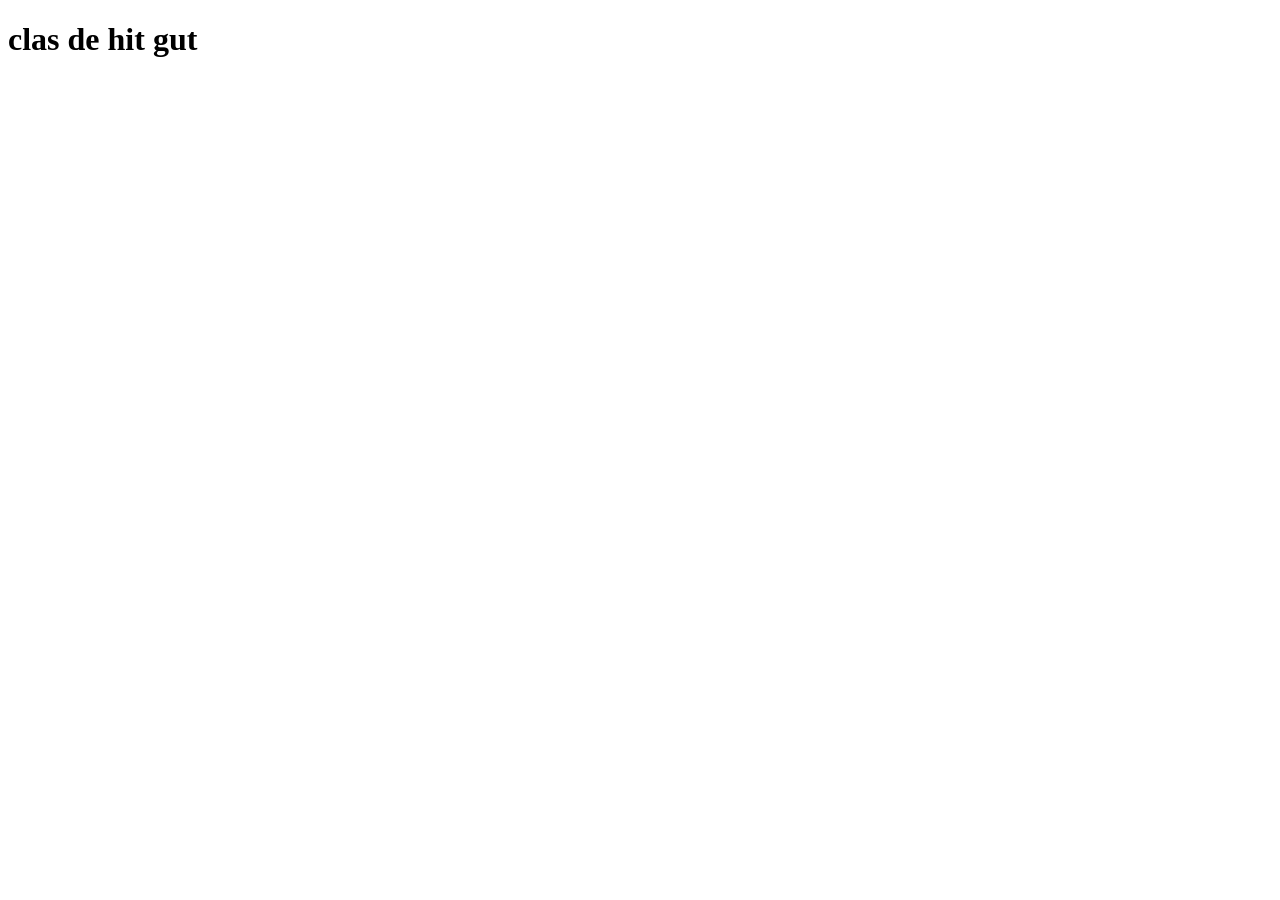
==== index.html @ 0f61a4b6 "primer commit one" ====
<!DOCTYPE html>
<html lang="en">
<head>
    <meta charset="UTF-8">
    <meta http-equiv="X-UA-Compatible" content="IE=edge">
    <meta name="viewport" content="width=device-width, initial-scale=1.0">
   <link rel="stylesheet" href="css/estilos.css">
   
    <title>Hit hut </title>
</head>
<body>
    <h1>clas de hit gut </h1>
    
</body>
</html>
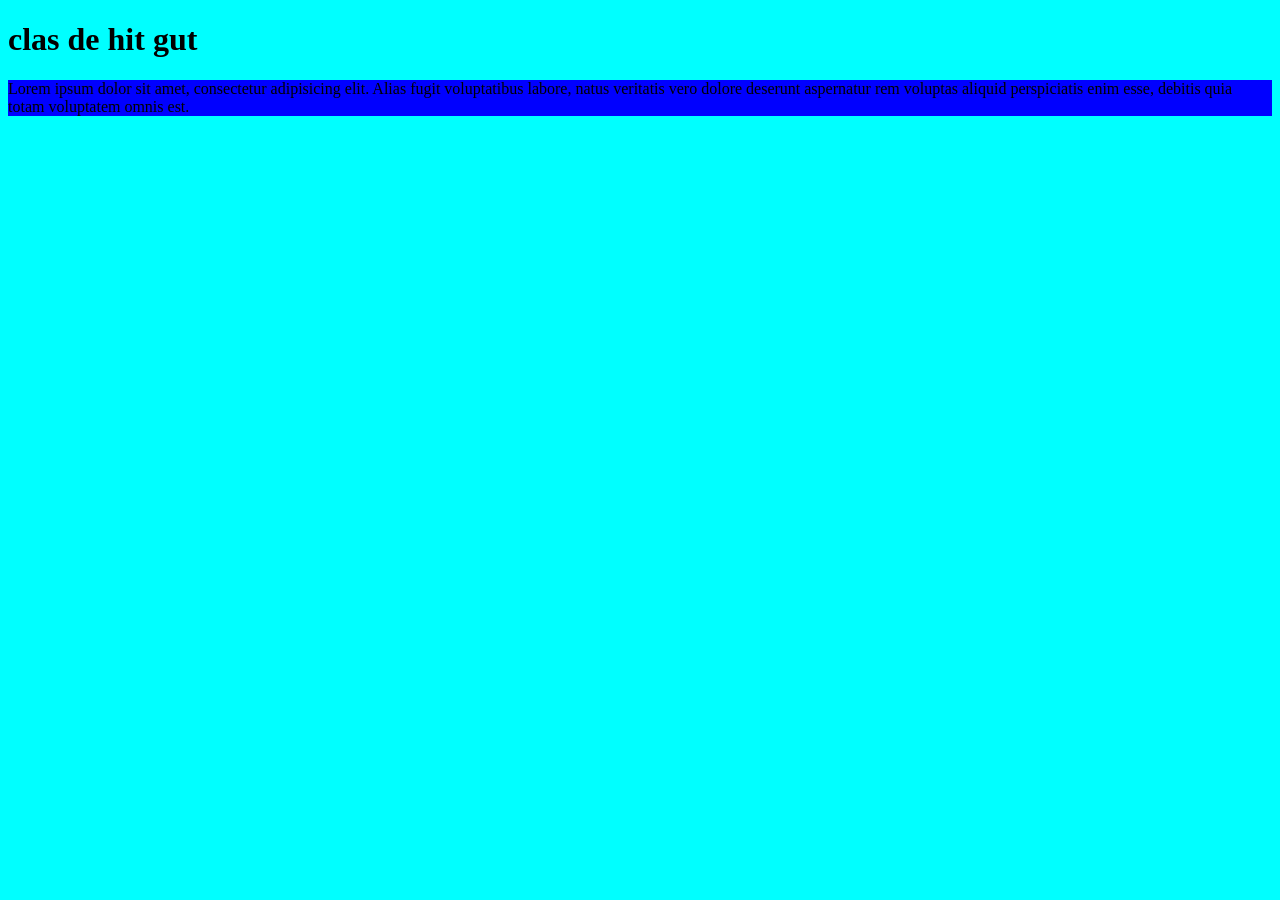
==== commit 4143f799: "comit dos two" ====
--- a/index.html
+++ b/index.html
@@ -1,15 +1,21 @@
 <!DOCTYPE html>
 <html lang="en">
+
 <head>
     <meta charset="UTF-8">
     <meta http-equiv="X-UA-Compatible" content="IE=edge">
     <meta name="viewport" content="width=device-width, initial-scale=1.0">
-   <link rel="stylesheet" href="css/estilos.css">
-   
+    <link rel="stylesheet" href="css/estilos.css">
+
     <title>Hit hut </title>
 </head>
+
 <body>
     <h1>clas de hit gut </h1>
-    
+    <p>Lorem ipsum dolor sit amet, consectetur adipisicing elit. Alias fugit voluptatibus labore, natus veritatis vero
+        dolore deserunt aspernatur rem voluptas aliquid perspiciatis enim esse, debitis quia totam voluptatem omnis est.
+    </p>
+
 </body>
+
 </html>
--- a/css/estilos.css
+++ b/css/estilos.css
@@ -0,0 +1,6 @@
+body{
+    background-color: aqua;
+}
+p{
+    background-color: blue;
+}
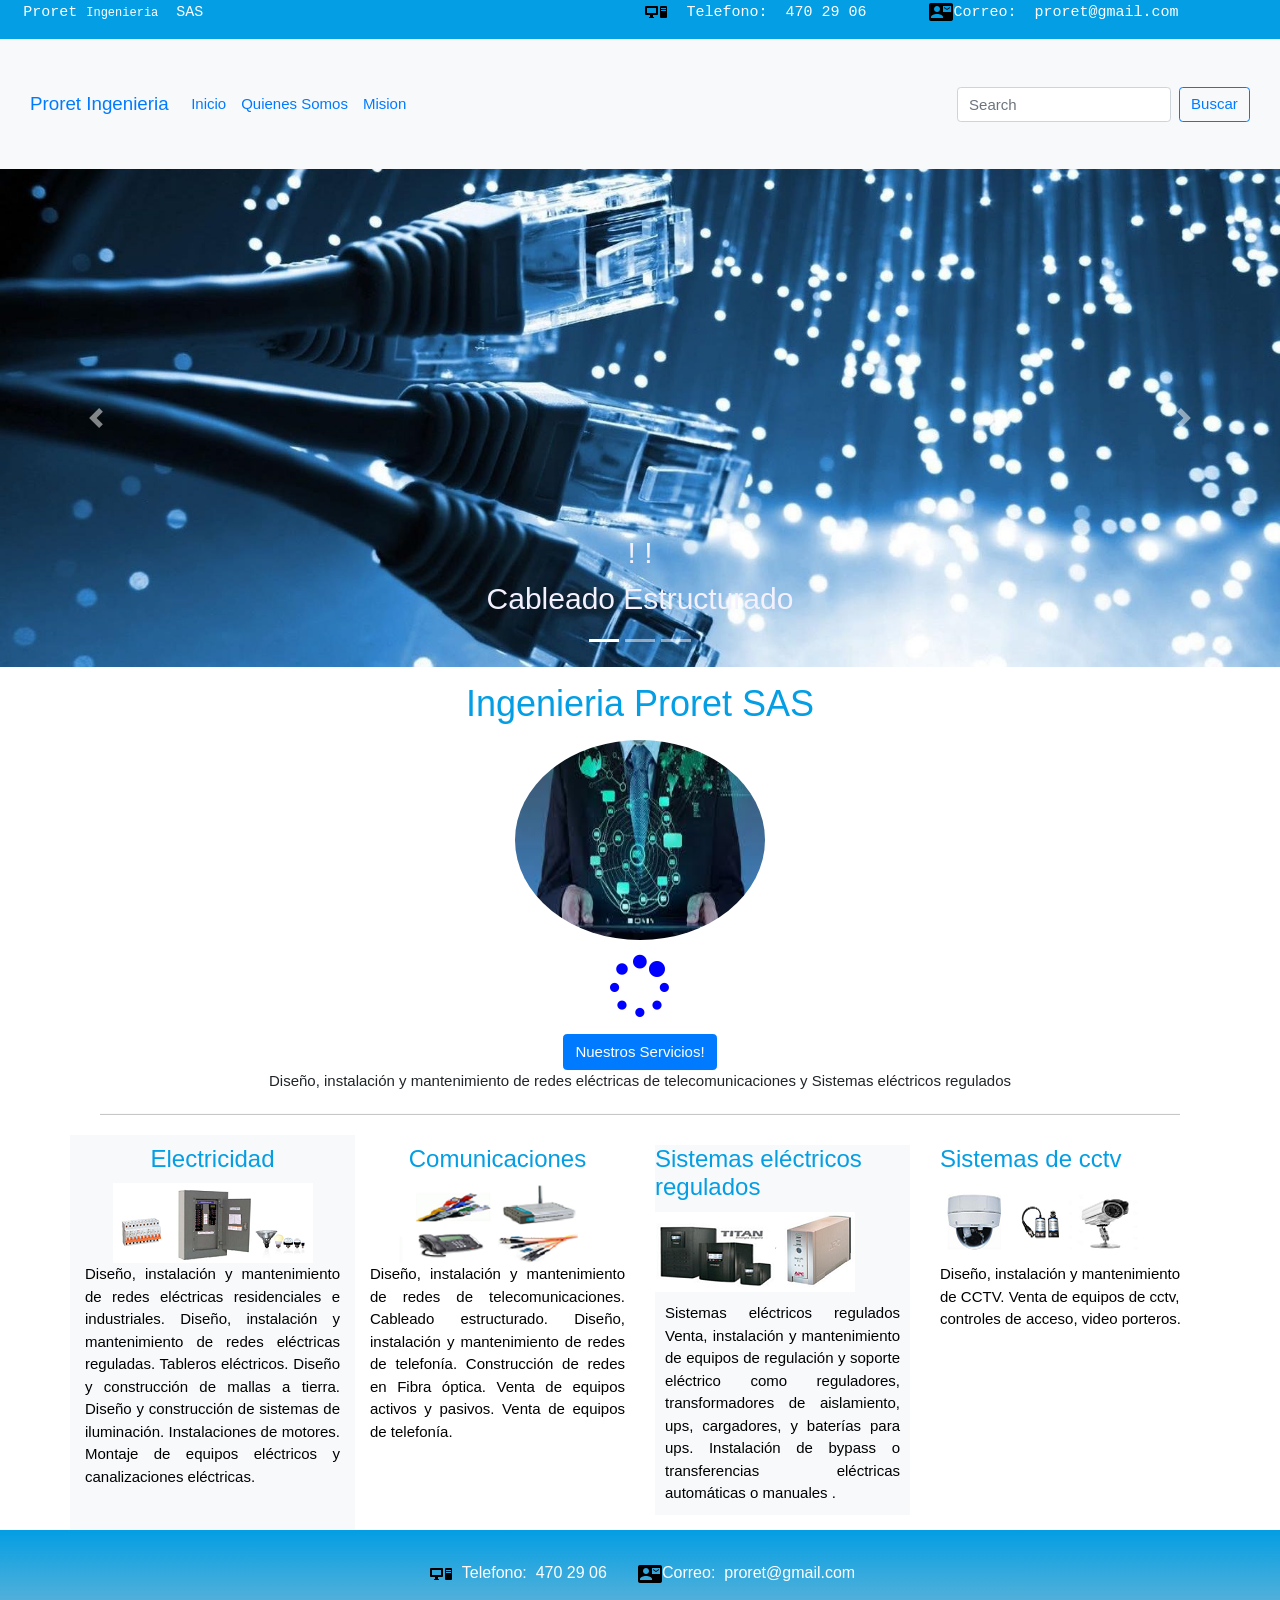
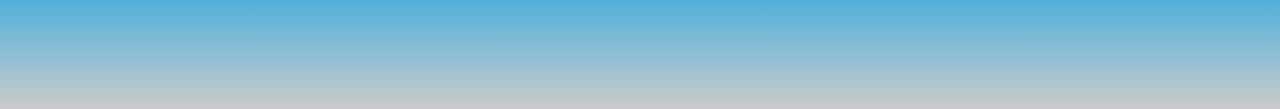
==== commit f01b3344: "mi proyecto version one" ====
--- a/index.html
+++ b/index.html
@@ -1,21 +1,273 @@
-<!DOCTYPE html>
-<html lang="en">
+<!doctype html>
+<html lang="es">
 
 <head>
-    <meta charset="UTF-8">
-    <meta http-equiv="X-UA-Compatible" content="IE=edge">
-    <meta name="viewport" content="width=device-width, initial-scale=1.0">
-    <link rel="stylesheet" href="css/estilos.css">
-
-    <title>Hit hut </title>
+  <!-- Required meta tags -->
+  <meta charset="utf-8">
+  <meta name="viewport" content="width=device-width, initial-scale=1">
+
+  <link rel="stylesheet" href="css/bootstrap.min.css">
+  <link rel="stylesheet" href="css/bootstrap.css">
+  <link rel="stylesheet" href="css/mixin.css">
+
+  <link rel="stylesheet" href="https://www.w3schools.com/w3css/4/w3.css">
+  <link rel="stylesheet" href="https://cdnjs.cloudflare.com/ajax/libs/font-awesome/4.7.0/css/font-awesome.min.css">
+
+  <title>Proret SAS </title>
+  <meta name="description"content="servicio de cableado estructurado, electrico, energia regulada, camaras analagas, IP">
+  <meta name="keywords" content="redes, cableado, estructurado , camaras, monitoreo, UPS, energia regulada">
 </head>
 
 <body>
-    <h1>clas de hit gut </h1>
-    <p>Lorem ipsum dolor sit amet, consectetur adipisicing elit. Alias fugit voluptatibus labore, natus veritatis vero
-        dolore deserunt aspernatur rem voluptas aliquid perspiciatis enim esse, debitis quia totam voluptatem omnis est.
-    </p>
-
+  <header>
+    <div class="row">
+
+      <!-- bg-primary -->
+      <div class=" row  col-xl-12 col-lg-12  text-light">
+        <pre>   Proret <small>Ingenieria</small>  SAS                                                 <img src="images/movil.png" alt="telefono">  Telefono:  470 29 06       <img src="images/email.png"  alt="correo">Correo:  proret@gmail.com  </pre>
+      </div>
+    </div>
+
+    <!-- -------inicio------menu--------------- -->
+    <nav class="navbar navbar-expand-lg navbar-light  bg-light  text-light">
+      <div class="container-fluid">
+        <a class="navbar-brand  text-primary" href="#">Proret Ingenieria</a>
+        <button class="navbar-toggler" type="button" data-bs-toggle="collapse" data-bs-target="#navbarSupportedContent"
+          aria-controls="navbarSupportedContent" aria-expanded="false" aria-label="Toggle navigation">
+          <span class="navbar-toggler-icon"></span>
+        </button>
+        <div class="collapse navbar-collapse" id="navbarSupportedContent">
+
+          <ul class="navbar-nav me-auto mb-2 mb-lg-0 ">
+            <li class="nav-item ">
+              <a class="nav-link active text-primary  " aria-current="page" href="index.html">Inicio</a>
+            </li>
+            <li class="nav-item">
+              <a class="nav-link active  text-primary" aria-current="page" href="pages/quienessomos.html">Quienes Somos
+              </a>
+            </li>
+            <li class="nav-item">
+              <a class="nav-link active  text-primary" aria-current="page" href="pages/quienessomos.html">Mision </a>
+            </li>
+          </ul>
+          <form class="d-flex">
+            <input class="form-control me-2" type="search" placeholder="Search" aria-label="Search">
+            <button class="btn btn-outline-primary" type="submit">Buscar</button>
+          </form>
+        </div>
+      </div>
+    </nav>
+
+    <!-- -------fin ------menu--------------- -->
+
+    <!-- ----------carrucer------------- -->
+    <div id="carouselExampleCaptions" class="carousel slide" data-bs-ride="carousel">
+      <div class="carousel-indicators">
+        <button type="button" data-bs-target="#carouselExampleCaptions" data-bs-slide-to="0" class="active"
+          aria-current="true" aria-label="Slide 1"></button>
+        <button type="button" data-bs-target="#carouselExampleCaptions" data-bs-slide-to="1"
+          aria-label="Slide 2"></button>
+        <button type="button" data-bs-target="#carouselExampleCaptions" data-bs-slide-to="2"
+          aria-label="Slide 3"></button>
+      </div>
+
+      <div class="carousel-inner">
+        <div class="carousel-item active">
+          <img src="images/slider/slider1.jpg"  alt="cableado" class="d-block w-100" >
+          <div class="carousel-caption d-none d-md-block">
+            <h2>! ! </h2>
+            <h2>Cableado Estructurado </h2>
+          </div>
+        </div>
+
+        <div class="carousel-item">
+          <img src="images/slider/slider2.png"  alt="monitoreo"class="d-block w-100" >
+          <div class="carousel-caption d-none d-md-block">
+            <h2>! ! </h2>
+            <h2>Monitoreo </h2>
+          </div>
+        </div>
+
+        <div class="carousel-item">
+          <img src="images/slider/silder3.jpg" alt="comunicaciones" class="d-block w-100" >
+          <div class="carousel-caption d-none d-md-block">
+            <h2>! ! </h2>
+            <h2>Comunicaciones</h2>
+          </div>
+        </div>
+      </div>
+
+      <button class="carousel-control-prev" type="button" data-bs-target="#carouselExampleCaptions"
+        data-bs-slide="prev">
+        <span class="carousel-control-prev-icon" aria-hidden="true"></span>
+        <span class="visually-hidden">Previous</span>
+      </button>
+      <button class="carousel-control-next" type="button" data-bs-target="#carouselExampleCaptions"
+        data-bs-slide="next">
+        <span class="carousel-control-next-icon" aria-hidden="true"></span>
+        <span class="visually-hidden">Next</span>
+      </button>
+    </div>
+
+    <!-- ---fin -------carrucer------------- -->
+  </header>
+  <!-- -----cuerpo -------inicio container ----------- -->
+  <div class="container">
+
+    <!-- -inicios --servicios -------- -->
+
+    <div class="col-sm-12">
+      <div class="servicios--aling">
+        <p></p>
+        <h1>Ingenieria Proret SAS</h1>
+        <p></p>
+        <img src="images/servicio.jpg" class="rounded-circle" alt="Cinque Terre" width="250" height="200" />
+        <p></p>
+        <!-- <h5>Servicios</h5> -->
+        <p><i class="fa fa-spinner w3-spin" style="font-size:64px; color:blue"></i></p>
+
+        <!-- ------------modal -------- -->
+
+        <button type="button" class="btn btn-primary" data-toggle="modal" data-target="#myModal">
+          Nuestros Servicios!
+        </button>
+
+        <!-- The Modal -->
+        <div class="modal" id="myModal">
+          <div class="modal-dialog">
+            <div class="modal-content">
+
+              <!-- Modal Header -->
+              <div class="modal-header">
+                <h4 class="modal-title"></h4>
+                <button type="button" class="close" data-dismiss="modal">&times;</button>
+              </div>
+
+              <!-- Modal body -->
+              <div class="modal-body " style=" color:blue">
+                <p>Electricidad, Comunicaciones, SistemasElectricos Regulados y CCTV </p>
+                Telefono: 470 29 06 - Email: proret@gmail.com
+              </div>
+
+              <!-- Modal footer -->
+              <div class="modal-footer">
+                <button type="button" class="btn btn-danger" data-dismiss="modal">Close</button>
+              </div>
+
+            </div>
+          </div>
+        </div>
+
+        <!-- fin --------------modal -->
+
+        <p>Diseño, instalación y mantenimiento de redes eléctricas de telecomunicaciones y Sistemas eléctricos regulados
+        </p>
+        <hr>
+
+      </div>
+    </div>
+
+
+    <!-- -fin --servicios -------- -->
+    <!-- ---Inicio - CLASE -ROWS ---------------- -->
+    <div class="row">
+      <!-- ---Inicio --fila uno electricidad---------------- -->
+      <div class="col-sm  bg-light ">
+
+        <div class="electricidad--aling  ">
+          <h3>Electricidad</h3>
+          <img class="electricidad__img--alinng" src="images/img/electricidad.png  " alt="electricos">
+
+          <p class="electricidad__p">
+            Diseño, instalación y mantenimiento de redes eléctricas residenciales e industriales.
+            Diseño, instalación y mantenimiento de redes eléctricas reguladas.
+            Tableros eléctricos.
+            Diseño y construcción de mallas a tierra.
+            Diseño y construcción de sistemas de iluminación.
+            Instalaciones de motores.
+            Montaje de equipos eléctricos y
+            canalizaciones eléctricas.</p>
+
+        </div>
+
+      </div>
+
+      <!-- -Fin ----fila uno electricidad---------------- -->
+
+      <!-- -Inicio ----fila uno Comunicaciones -------- -->
+      <div class="col-sm">
+        <div class="comunicaciones--aling ">
+          <h3>Comunicaciones</h3>
+          <img src="images/img/comunicaciones.png" alt="comunicaciones" />
+          <p class="comunicaciones__p">
+            Diseño, instalación y mantenimiento de redes de telecomunicaciones.
+            Cableado estructurado.
+            Diseño, instalación y mantenimiento de redes de telefonía.
+            Construcción de redes en Fibra óptica.
+            Venta de equipos activos y pasivos.
+            Venta de equipos de telefonía.</p>
+        </div>
+      </div>
+      <!-- -Fin  ----fila uno Comunicaciones -------- -->
+
+      <!-- -Inicio ----fila  energia Regulada  -------- -->
+      <div class="col-sm">
+        <div class="regulada">
+          <h3> Sistemas eléctricos regulados</h3>
+          <img src="images/img/regulada.png" alt="regulado" />
+
+          <p class="electricidad__p--aling">
+            Sistemas eléctricos regulados
+            Venta, instalación y mantenimiento de equipos de regulación y
+            soporte eléctrico como reguladores, transformadores de aislamiento,
+            ups, cargadores, y baterías para ups.
+            Instalación de bypass o transferencias eléctricas automáticas o manuales .</p>
+        </div>
+      </div>
+      <!-- -Fin ----fila  energia Regulada  -------- -->
+
+
+      <!-- -Inicio ----fila  CCTV  camaras    -------- -->
+      <div class="col-sm">
+        <div class="camaras">
+          <h3> Sistemas de cctv</h3>
+          <img src="images/img/camaras.png" alt="camaras" />
+          <p>
+            Diseño, instalación y mantenimiento de CCTV.
+            Venta de equipos de cctv, controles de acceso, video porteros.
+          </p>
+        </div>
+      </div>
+
+      <!-- -Fin  ----fila  CCTV  camaras     -------- -->
+
+      <!-- ---fin -de la clase ROWS ---------- -->
+
+    </div>
+
+    <!-- ---fin --cuerpo  container ----------- -->
+  </div>
+  <!-- ---fin --cuerpo  container ----------- -->
+
+  <!-- -inicio ----fila footer  -------- -->
+  <div class="row  row__footer--altura">
+    <!-- .col-12.col-sm-6.col-md-4.col-lg-3-col-xl-2{col$} -->
+    <div class="footer  col-12  col-sm-12  col-md-12    col-lg-12  col-xl-12  bg-success">
+      <pre>  <h6> <img src="images/movil.png" >  Telefono:  470 29 06       <img src="images/email.png">Correo:  proret@gmail.com</h6>    </pre>
+
+    </div>
+  </div>
+  <!-- -fin ----fila footer    -------- -->
+
+
+  <!-- ------Todos los Script JS -------------------------------- -->
+  <script src="js/bootstrap.min.js"></script>
+  <!-- -----java script clase modal------------- -->
+  <script src="https://ajax.googleapis.com/ajax/libs/jquery/3.5.1/jquery.min.js"></script>
+  <script src="https://cdnjs.cloudflare.com/ajax/libs/popper.js/1.16.0/umd/popper.min.js"></script>
+  <script src="https://maxcdn.bootstrapcdn.com/bootstrap/4.5.2/js/bootstrap.min.js"></script>
+
+  <!-- -----java script clase modal------------- -->
 </body>
 
 </html>
--- a/css/mixin.css
+++ b/css/mixin.css
@@ -0,0 +1,11 @@
+.regulada {
+  background-color: #f8f9fa;
+  color: black;
+}
+
+.camaras {
+  background-color: #FFF;
+  color: black;
+}
+
+/*# sourceMappingURL=mixin.css.map */
